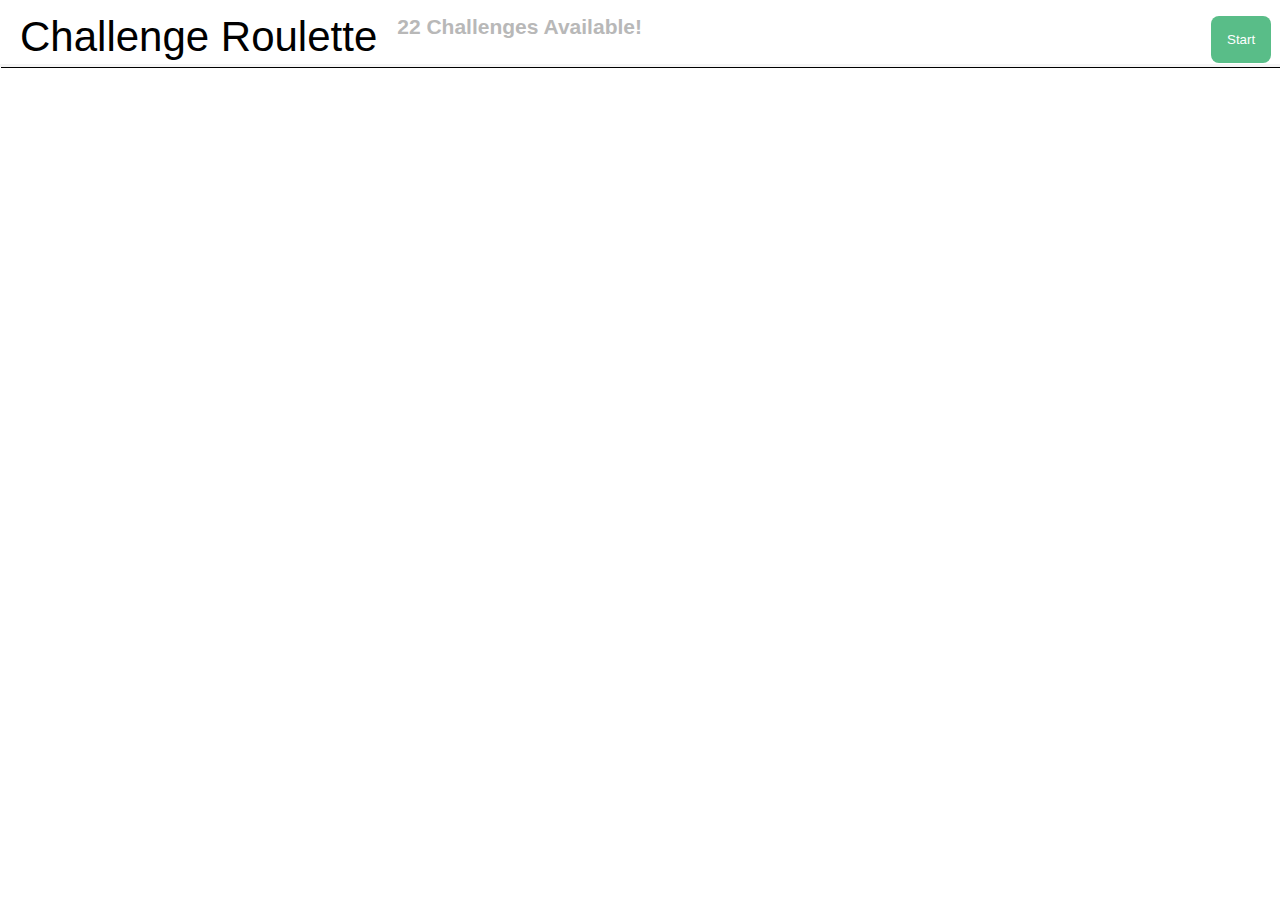
==== index.html @ ad39ea5a "initial commit" ====
<!doctype html>

<html lang="en">
    <link rel="stylesheet" href="./style.css">
    <meta property="og:url" content="https://nat3z.github.io/">
    <meta property="og:title" content="Advancement Roulette">
    <meta property="og:description" content="The Minecraft Advancement Roulette!">
    <meta property="og:type" content="website">
    <meta name="theme-color" content="#1f6db3">
<head>
    <meta charset="utf-8">
    <title>Challenge Roulette</title>
    <br>
    <header id="sticky" class="stick">
        <a href="./rules.html" style="float: left; color: black; text-decoration: none;"><h1 style="padding: 0px 20px 0px; font-size: 42px;">Challenge Roulette</h1></a>
        <b style="text-decoration: none; color: rgb(184, 184, 184); float: left; font-size: 21px;" id="chall">amount of challenges</b>
        <h2 style="color: white; float: right;">h</h2>
        <button class="start" id="st" style="float: right; left: -100%; width: 60px; cursor: pointer;"><br><h2>Start</h2><br></button>
        <br>
        <br>
        <hr id="hrthing">
    </header>
    <br>

</head>
<script src="./script.js"></script>
<body>
</body>
</html>
---- style.css ----
/* 
html5doctor.com Reset Stylesheet
v1.6.1
Last Updated: 2010-09-17
Author: Richard Clark - http://richclarkdesign.com 
Twitter: @rich_clark
*/

html, body, div, span, object, iframe,
h1, h2, h3, h4, h5, h6, p, blockquote, pre,
abbr, address, cite, code,
del, dfn, em, img, ins, kbd, q, samp,
small, strong, sub, sup, var,
b, i,
dl, dt, dd, ol, ul, li,
fieldset, form, label, legend,
table, caption, tbody, tfoot, thead, tr, th, td,
article, aside, canvas, details, figcaption, figure, 
footer, header, hgroup, menu, nav, section, summary,
time, mark, audio, video {
    margin:0;
    padding:0;
    border:0;
    outline:0;
    font-size:100%;
    vertical-align:baseline;
    background:transparent;
}

body {
    line-height:1;
}

article,aside,details,figcaption,figure,
footer,header,hgroup,menu,nav,section { 
    display:block;
}

nav ul {
    list-style:none;
}

blockquote, q {
    quotes:none;
}

blockquote:before, blockquote:after,
q:before, q:after {
    content:'';
    content:none;
}

a {
    margin:0;
    padding:0;
    font-size:100%;
    vertical-align:baseline;
    background:transparent;
}

/* change colours to suit your needs */
ins {
    background-color:#ff9;
    color:#000;
    text-decoration:none;
}

/* change colours to suit your needs */
mark {
    background-color:#ff9;
    color:#000; 
    font-style:italic;
    font-weight:bold;
}

del {
    text-decoration: line-through;
}

abbr[title], dfn[title] {
    border-bottom:1px dotted;
    cursor:help;
}

table {
    border-collapse:collapse;
    border-spacing:0;
}

/* change border colour to suit your needs */
hr {
    display:block;
    height:1px;
    border:0;   
    border-top:1px solid #cccccc;
    margin:1em 0;
    padding:0;
}

input, select {
    vertical-align:middle;
}


/* Edit Here */

html {
    color: black;
    position: relative;
    display: block;
    text-align: center;
    font-family: Arial;
}
head {
    transition-duration: 0.7s;
}
h1 {
    font-size: x-large;
    font-weight: normal;
}

button {
    border: none;
    outline: none;
    cursor: default;
    border-radius: 12px;
}
.start {
    transition-duration: 1s;
    background: #59BD88;
    color: white;
    width: 60px;
    border-radius: 8px;
}

hr {
    border-top: 2px solid whitesmoke;
    box-shadow: 1px 1px 0px #000000;
    background: whitesmoke;
}

div {
    background: rgb(235, 235, 235);
    color: black;
    position: relative;
    right: -20%;
    border-radius: 12px;
    box-shadow: 1px 1px 4px #000000;
}

header {
    transition-duration: 0.7s;
    background: white;
    overflow-x: hidden;
    overflow-y: hidden;
    overflow: hidden;
}

p {
    float: left;
}
h2 {
    font-weight: normal;
}

.stick {
    position: sticky;
    top: 0;
    z-index: 10;
    background: white;
}
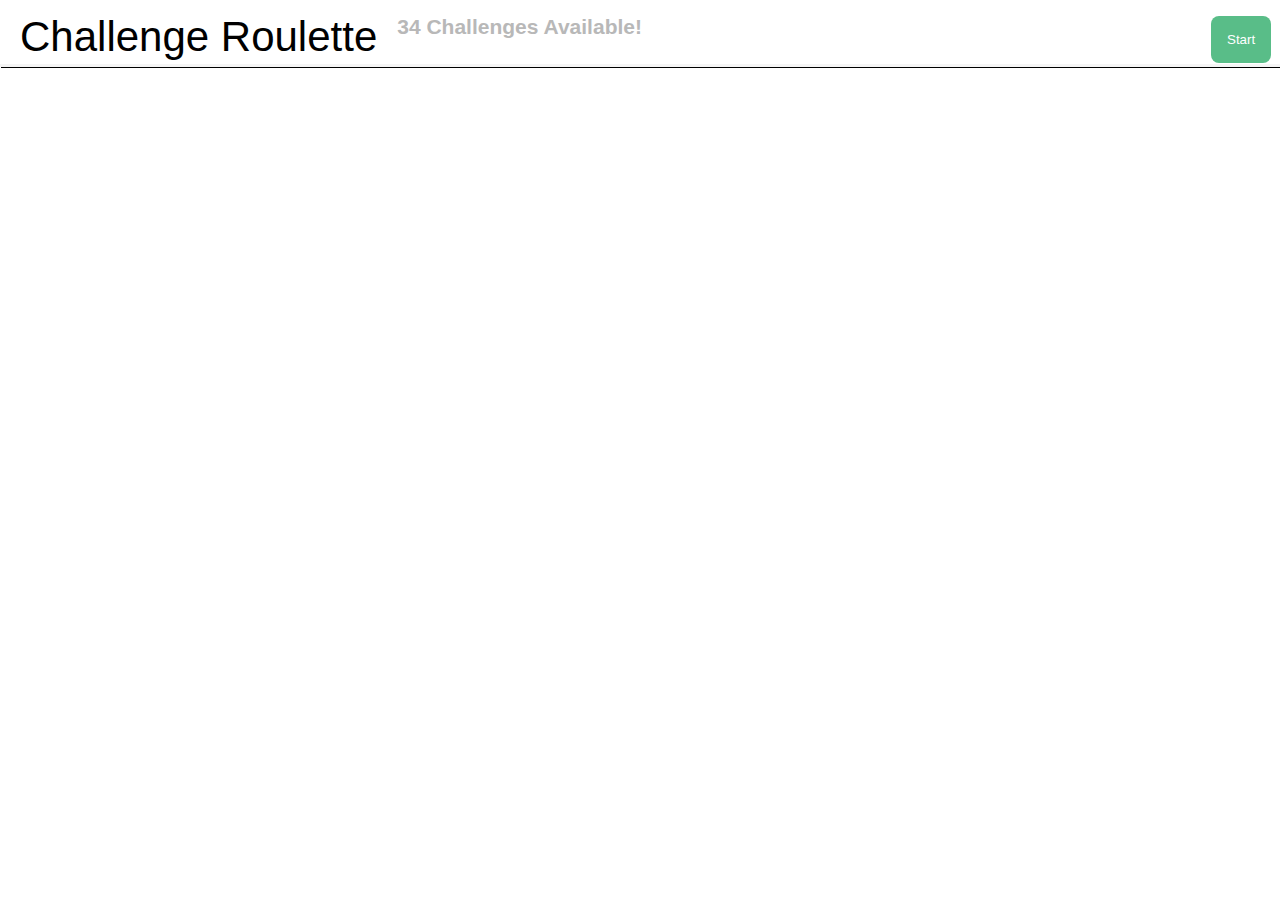
==== commit bf3554d3: "Forgot to add Discord Embed Update" ====
--- a/index.html
+++ b/index.html
@@ -3,8 +3,8 @@
 <html lang="en">
     <link rel="stylesheet" href="./style.css">
     <meta property="og:url" content="https://nat3z.github.io/">
-    <meta property="og:title" content="Advancement Roulette">
-    <meta property="og:description" content="The Minecraft Advancement Roulette!">
+    <meta property="og:title" content="Challenge Roulette">
+    <meta property="og:description" content="The Minecraft Challenge Roulette!">
     <meta property="og:type" content="website">
     <meta name="theme-color" content="#1f6db3">
 <head>
--- a/style.css
+++ b/style.css
@@ -129,7 +129,7 @@
     transition-duration: 1s;
     background: #59BD88;
     color: white;
-    width: 60px;
+    width: 120px;
     border-radius: 8px;
 }
 
@@ -162,6 +162,9 @@
 h2 {
     font-weight: normal;
 }
+input {
+    background-color:rgb(221, 221, 221);
+}
 
 .stick {
     position: sticky;
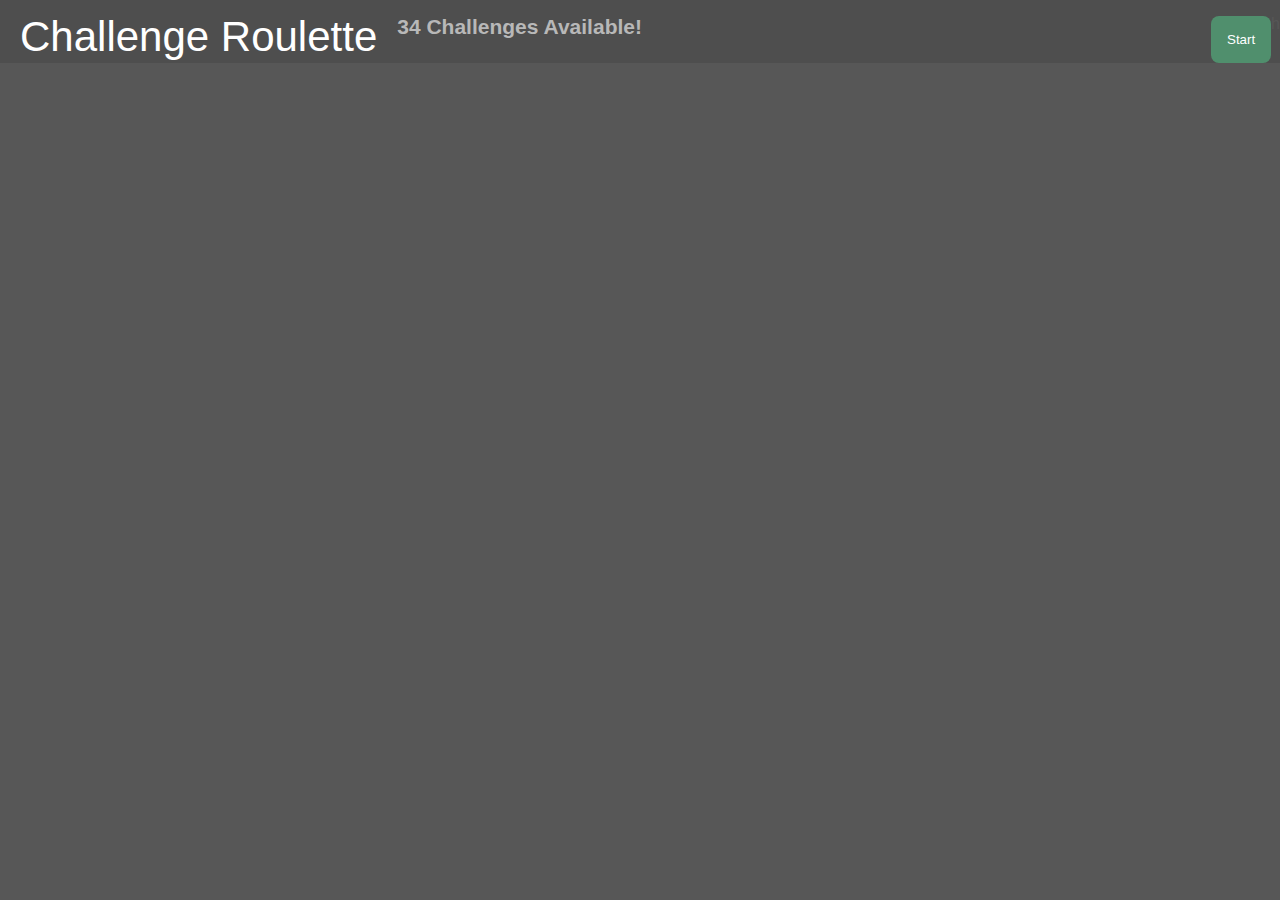
==== commit 993bdb48: "changed to dark mode because light mode is bad" ====
--- a/index.html
+++ b/index.html
@@ -10,15 +10,15 @@
 <head>
     <meta charset="utf-8">
     <title>Challenge Roulette</title>
-    <br>
     <header id="sticky" class="stick">
-        <a href="./rules.html" style="float: left; color: black; text-decoration: none;"><h1 style="padding: 0px 20px 0px; font-size: 42px;">Challenge Roulette</h1></a>
+        <br>
+        <a href="./rules.html" style="float: left; color: white; text-decoration: none;"><h1 style="padding: 0px 20px 0px; font-size: 42px;">Challenge Roulette</h1></a>
         <b style="text-decoration: none; color: rgb(184, 184, 184); float: left; font-size: 21px;" id="chall">amount of challenges</b>
-        <h2 style="color: white; float: right;">h</h2>
+        <h2 style="color: rgb(87, 87, 87); float: right;">h</h2>
         <button class="start" id="st" style="float: right; left: -100%; width: 60px; cursor: pointer;"><br><h2>Start</h2><br></button>
         <br>
         <br>
-        <hr id="hrthing">
+        <!--<hr id="hrthing">!-->
     </header>
     <br>
 
--- a/style.css
+++ b/style.css
@@ -105,9 +105,10 @@
 /* Edit Here */
 
 html {
-    color: black;
+    color: white;
     position: relative;
     display: block;
+    background: rgb(87, 87, 87);
     text-align: center;
     font-family: Arial;
 }
@@ -127,7 +128,7 @@
 }
 .start {
     transition-duration: 1s;
-    background: #59BD88;
+    background: #508f6d;
     color: white;
     width: 120px;
     border-radius: 8px;
@@ -140,8 +141,8 @@
 }
 
 div {
-    background: rgb(235, 235, 235);
-    color: black;
+    background: rgb(158, 158, 158);
+    color: rgb(235, 235, 235);
     position: relative;
     right: -20%;
     border-radius: 12px;
@@ -150,7 +151,7 @@
 
 header {
     transition-duration: 0.7s;
-    background: white;
+    background: rgb(87, 87, 87);
     overflow-x: hidden;
     overflow-y: hidden;
     overflow: hidden;
@@ -170,5 +171,5 @@
     position: sticky;
     top: 0;
     z-index: 10;
-    background: white;
-}+    background: rgb(78, 78, 78);
+}
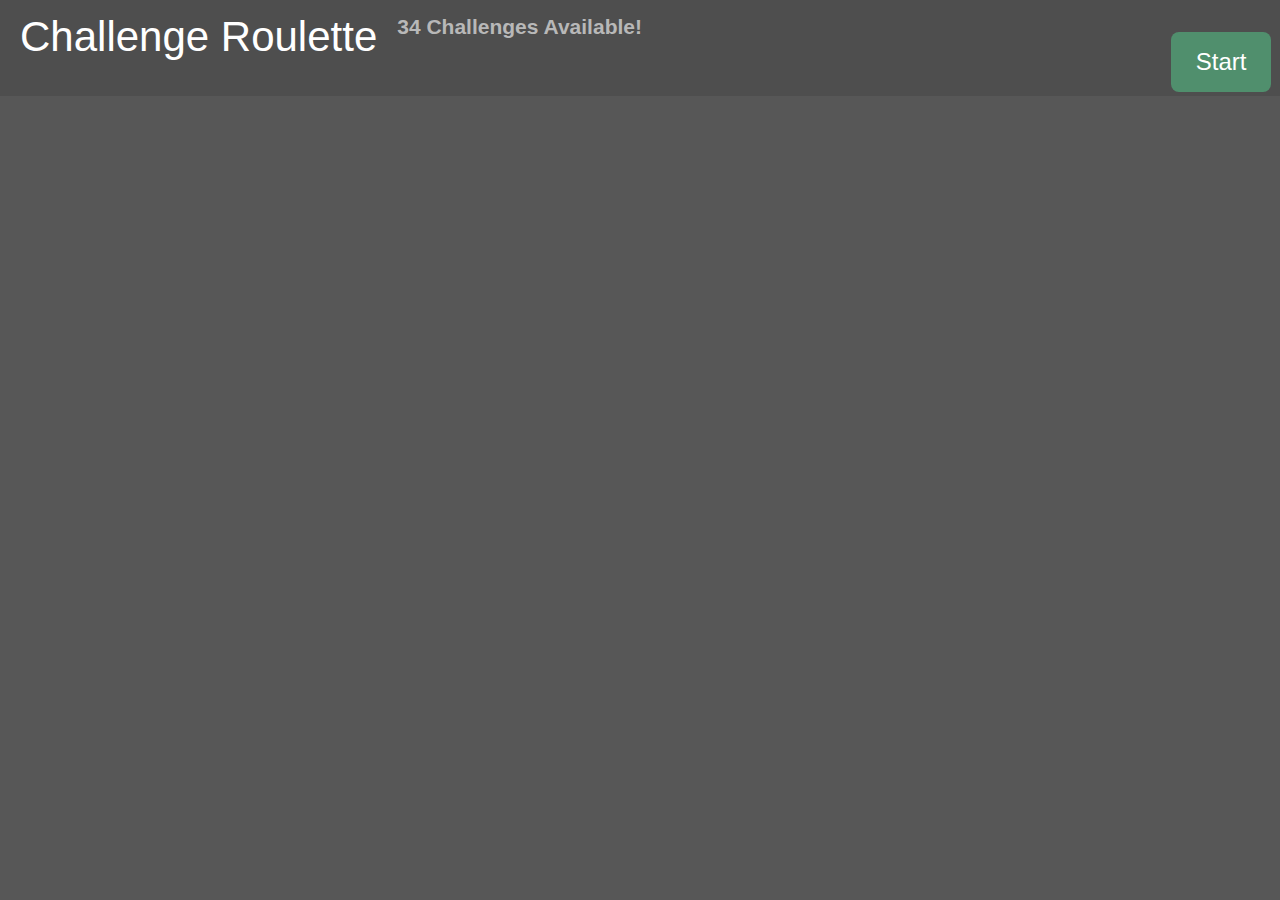
==== commit 97dc963e: "Added A Dark and Light Mode Toggle and Version Selectors" ====
--- a/index.html
+++ b/index.html
@@ -12,12 +12,16 @@
     <title>Challenge Roulette</title>
     <header id="sticky" class="stick">
         <br>
-        <a href="./rules.html" style="float: left; color: white; text-decoration: none;"><h1 style="padding: 0px 20px 0px; font-size: 42px;">Challenge Roulette</h1></a>
-        <b style="text-decoration: none; color: rgb(184, 184, 184); float: left; font-size: 21px;" id="chall">amount of challenges</b>
-        <h2 style="color: rgb(87, 87, 87); float: right;">h</h2>
-        <button class="start" id="st" style="float: right; left: -100%; width: 60px; cursor: pointer;"><br><h2>Start</h2><br></button>
-        <br>
-        <br>
+        <a style="float: left; color: white; text-decoration: none;" id="aloc"><h1 style="padding: 0px 20px 0px; font-size: 42px; cursor: pointer;">Challenge Roulette</h1></a>
+        <b style="text-decoration: none; color: rgb(184, 184, 184); float: left; font-size: 21px; cursor: pointer;" id="chall">amount of challenges</b>
+        <h2 style="color: #4e4e4e; visibility: hidden;" id="place">h</h2>
+        <h2 style="color: #4e4e4e; float: right; visibility: hidden;">a</h2>
+        <button class="start" id="st" style="float: right; left: -100%; width: 100px; cursor: pointer;"><br><h1>Start</h1><br></button>
+
+        <br id="delete">
+        <br id="delete">
+        <br id="delete">
+        <h2 style="color: #4e4e4e; visibility: hidden;" id="delete">a</h2>
         <!--<hr id="hrthing">!-->
     </header>
     <br>
--- a/style.css
+++ b/style.css
@@ -108,13 +108,11 @@
     color: white;
     position: relative;
     display: block;
-    background: rgb(87, 87, 87);
+    background: #575757;
     text-align: center;
     font-family: Arial;
 }
-head {
-    transition-duration: 0.7s;
-}
+
 h1 {
     font-size: x-large;
     font-weight: normal;
@@ -150,8 +148,7 @@
 }
 
 header {
-    transition-duration: 0.7s;
-    background: rgb(87, 87, 87);
+    background: #4e4e4e;
     overflow-x: hidden;
     overflow-y: hidden;
     overflow: hidden;
@@ -159,6 +156,9 @@
 
 p {
     float: left;
+}
+a {
+    color: gray;
 }
 h2 {
     font-weight: normal;
@@ -171,5 +171,5 @@
     position: sticky;
     top: 0;
     z-index: 10;
-    background: rgb(78, 78, 78);
+    background: #4e4e4e;
 }
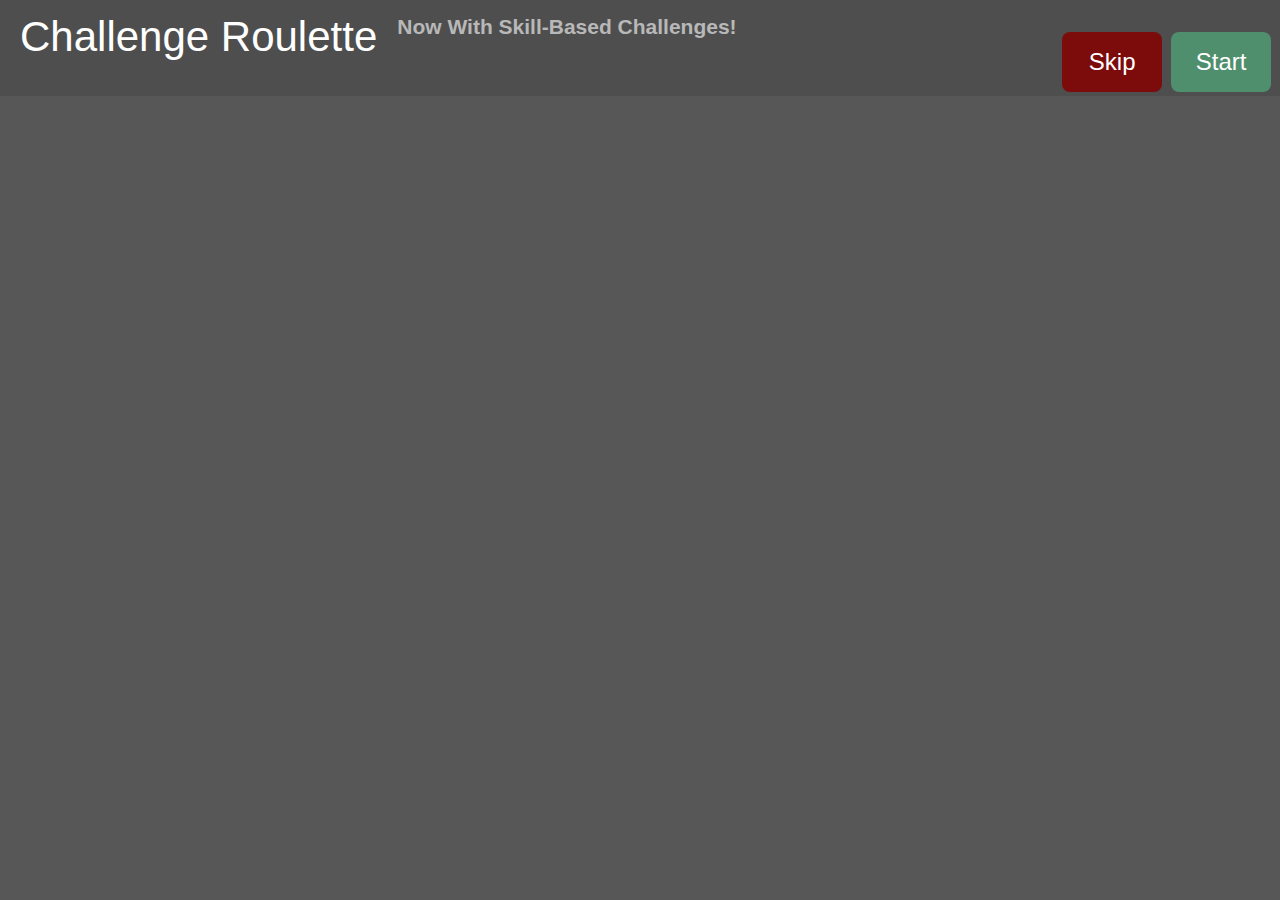
==== commit b3dfef7a: "Skip Button + Skill-Based Challenges Update" ====
--- a/index.html
+++ b/index.html
@@ -1,3 +1,18 @@
+<!--
+░█████╗░██╗░░██╗░█████╗░██╗░░░░░██╗░░░░░███████╗███╗░░██╗░██████╗░███████╗
+██╔══██╗██║░░██║██╔══██╗██║░░░░░██║░░░░░██╔════╝████╗░██║██╔════╝░██╔════╝
+██║░░╚═╝███████║███████║██║░░░░░██║░░░░░█████╗░░██╔██╗██║██║░░██╗░█████╗░░
+██║░░██╗██╔══██║██╔══██║██║░░░░░██║░░░░░██╔══╝░░██║╚████║██║░░╚██╗██╔══╝░░
+╚█████╔╝██║░░██║██║░░██║███████╗███████╗███████╗██║░╚███║╚██████╔╝███████╗
+░╚════╝░╚═╝░░╚═╝╚═╝░░╚═╝╚══════╝╚══════╝╚══════╝╚═╝░░╚══╝░╚═════╝░╚══════╝
+
+██████╗░░█████╗░██╗░░░██╗██╗░░░░░███████╗████████╗████████╗███████╗
+██╔══██╗██╔══██╗██║░░░██║██║░░░░░██╔════╝╚══██╔══╝╚══██╔══╝██╔════╝
+██████╔╝██║░░██║██║░░░██║██║░░░░░█████╗░░░░░██║░░░░░░██║░░░█████╗░░
+██╔══██╗██║░░██║██║░░░██║██║░░░░░██╔══╝░░░░░██║░░░░░░██║░░░██╔══╝░░
+██║░░██║╚█████╔╝╚██████╔╝███████╗███████╗░░░██║░░░░░░██║░░░███████╗
+╚═╝░░╚═╝░╚════╝░░╚═════╝░╚══════╝╚══════╝░░░╚═╝░░░░░░╚═╝░░░╚══════╝
+-->
 <!doctype html>
 
 <html lang="en">
@@ -13,10 +28,12 @@
     <header id="sticky" class="stick">
         <br>
         <a style="float: left; color: white; text-decoration: none;" id="aloc"><h1 style="padding: 0px 20px 0px; font-size: 42px; cursor: pointer;">Challenge Roulette</h1></a>
-        <b style="text-decoration: none; color: rgb(184, 184, 184); float: left; font-size: 21px; cursor: pointer;" id="chall">amount of challenges</b>
+        <b style="text-decoration: none; color: rgb(184, 184, 184); float: left; font-size: 21px; cursor: pointer;" id="chall">Now With Skill-Based Challenges!</b>
         <h2 style="color: #4e4e4e; visibility: hidden;" id="place">h</h2>
         <h2 style="color: #4e4e4e; float: right; visibility: hidden;">a</h2>
         <button class="start" id="st" style="float: right; left: -100%; width: 100px; cursor: pointer;"><br><h1>Start</h1><br></button>
+        <h2 style="color: #4e4e4e; float: right; visibility: hidden;">a</h2>
+        <button class="skip" id="sk" style="float: right; left: -100%; width: 100px; cursor: not-allowed; background: #7c0b0b;"><br><h1>Skip</h1><br></button>
 
         <br id="delete">
         <br id="delete">
--- a/style.css
+++ b/style.css
@@ -160,6 +160,11 @@
 a {
     color: gray;
 }
+.skip {
+    background: #3a76e6;
+    color: white;
+    border-radius: 8px;
+}
 h2 {
     font-weight: normal;
 }
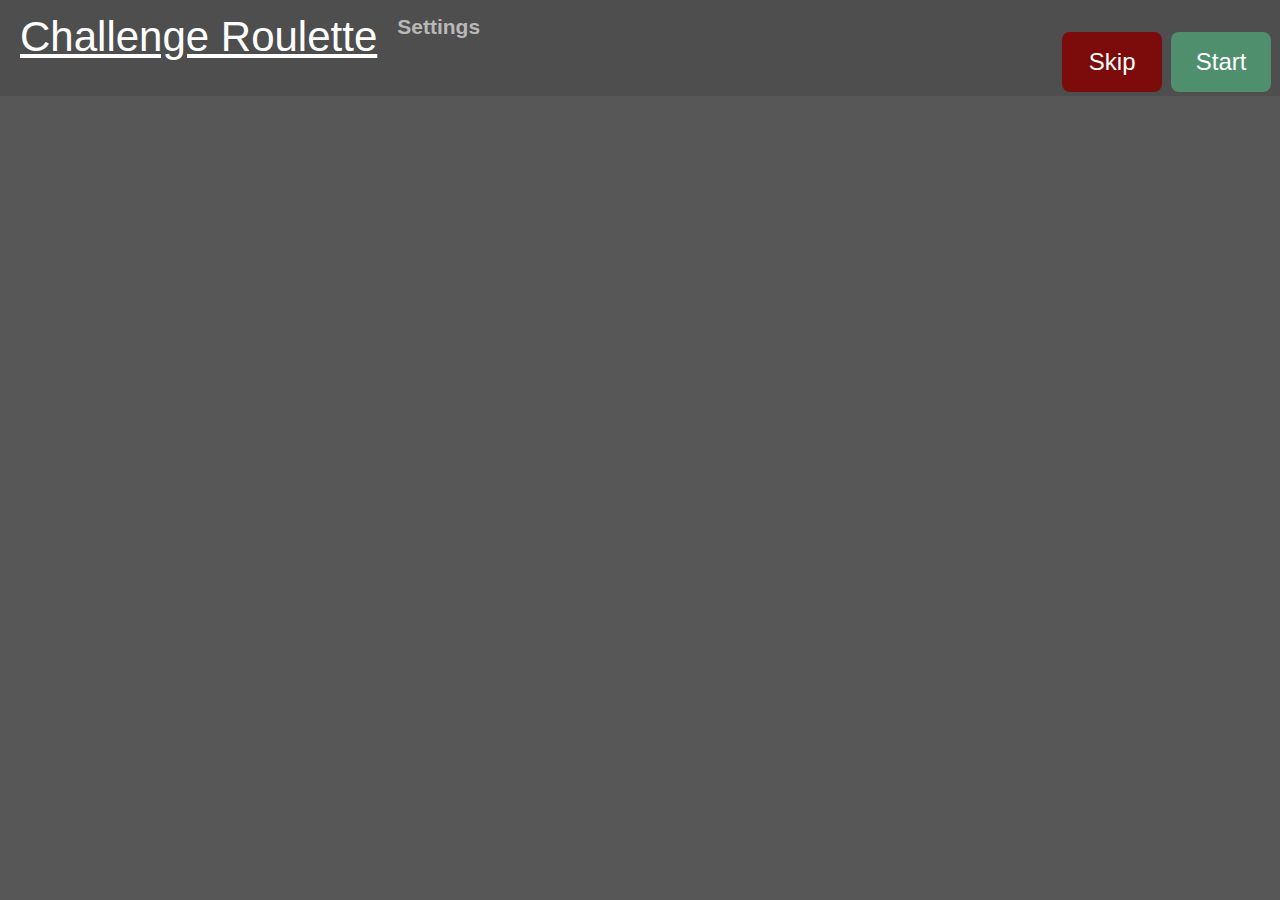
==== commit e952a362: "Challenge Roulette v4 THE QOL UPDATE" ====
--- a/index.html
+++ b/index.html
@@ -16,35 +16,61 @@
 <!doctype html>
 
 <html lang="en">
+<head>
     <link rel="stylesheet" href="./style.css">
     <meta property="og:url" content="https://nat3z.github.io/">
     <meta property="og:title" content="Challenge Roulette">
     <meta property="og:description" content="The Minecraft Challenge Roulette!">
     <meta property="og:type" content="website">
     <meta name="theme-color" content="#1f6db3">
-<head>
-    <meta charset="utf-8">
-    <title>Challenge Roulette</title>
-    <header id="sticky" class="stick">
+</head>
+    <body>
+        <meta charset="utf-8">
+        <meta name="viewport" content="width=device-width, initial-scale=0.3">
+        <title>Challenge Roulette</title>
+        <header id="sticky" class="stick">
+            <br>
+            <h1 id="aloc" style="float: left; padding: 0px 20px 0px; font-size: 42px; cursor: help; text-decoration: underline;">Challenge Roulette</h1></a>
+            <b style="text-decoration: none; color: rgb(184, 184, 184); float: left; font-size: 21px; cursor: pointer;" id="chall">Settings</b>
+            <h2 style="color: #4e4e4e; visibility: hidden;" id="place">h</h2>
+            <h2 style="color: #4e4e4e; float: right; visibility: hidden;">a</h2>
+            <button class="start" id="st" style="float: right; left: -100%; width: 100px; cursor: pointer;"><br><h1>Start</h1><br></button>
+            <h2 style="color: #4e4e4e; float: right; visibility: hidden;">a</h2>
+            <button class="skip" id="sk" style="float: right; left: -100%; width: 100px; cursor: not-allowed; background: #7c0b0b;"><br><h1>Skip</h1><br></button>
+
+            <br id="delete">
+            <br id="delete">
+            <br id="delete">
+            <h2 style="color: #4e4e4e; visibility: hidden;" id="delete">a</h2>
+        </header>
+
         <br>
-        <a style="float: left; color: white; text-decoration: none;" id="aloc"><h1 style="padding: 0px 20px 0px; font-size: 42px; cursor: pointer;">Challenge Roulette</h1></a>
-        <b style="text-decoration: none; color: rgb(184, 184, 184); float: left; font-size: 21px; cursor: pointer;" id="chall">Now With Skill-Based Challenges!</b>
-        <h2 style="color: #4e4e4e; visibility: hidden;" id="place">h</h2>
-        <h2 style="color: #4e4e4e; float: right; visibility: hidden;">a</h2>
-        <button class="start" id="st" style="float: right; left: -100%; width: 100px; cursor: pointer;"><br><h1>Start</h1><br></button>
-        <h2 style="color: #4e4e4e; float: right; visibility: hidden;">a</h2>
-        <button class="skip" id="sk" style="float: right; left: -100%; width: 100px; cursor: not-allowed; background: #7c0b0b;"><br><h1>Skip</h1><br></button>
+        <div id="overlay" onclick="hideoverlay()" style="cursor: default;">
+            <div style="background-color: #3a3a3a; font-size: 50px; width: 60%; margin: 0; justify-content: center; align-items: center; transform: translate(0, -50%); top: 50%;">
+                <br>
+                <h1>How To Play Challenge Roulette</h1>
+                <br>
+                <h1>This game is very simple! What you do is try and complete the most challenges with a very low amount of advancements completed.<br><br>If you are playing with another person, compare the amount of challenges and the one with the most completed wins!<br><br> To Start Playing, Press the "Start" Button At The Top Right and a Textbox will appear.<br><br> Finish the Challenge on Screen (Make sure you count the amount of advancements you completed) and type the amount of advancements completed in the textbox and press Continue.<br> <b>KEEP IN MIND</b><br> the amount of advancements recieved will remove that amount of challenges. If you want to skip, press the skip button HOWEVER you will lose 2 challenges.<br><br><h2 style="color: gray;">Click anywhere to close overlay</h2></h2>
+                <br>
+            </div>
+        </div>
 
-        <br id="delete">
-        <br id="delete">
-        <br id="delete">
-        <h2 style="color: #4e4e4e; visibility: hidden;" id="delete">a</h2>
-        <!--<hr id="hrthing">!-->
-    </header>
-    <br>
+        <div id="settings" style="cursor: default;">
+            <div style="background-color: #3a3a3a; font-size: 50px; width: 60%; margin: 0; justify-content: center; align-items: center; transform: translate(0, -50%); top: 50%;">
+                <button style="float: right; border-radius: 3px; background-color: #3a3a3a; color:red;" onclick="hidesetoverlay()">X</button>
+                <br>
+                <h2>Settings</h2>
+                <br>
+                    <h1 onclick="changecolor()" style="text-decoration: underline; cursor: pointer;">Enable Light/Dark Mode</h1>
+                    <h1 style="display:inline-block; font-size: 19px;">Skip Confirmation</h1><input id="skipcon"type="checkbox" checked="true" style="display: inline-block; top: 8px; position: relative;">
+                <br>
+            </div>
+        </div>
 
-</head>
+    <body>
 <script src="./script.js"></script>
+<script src="./settings.js"></script>
+
 <body>
 </body>
 </html>--- a/style.css
+++ b/style.css
@@ -105,6 +105,7 @@
 /* Edit Here */
 
 html {
+    transition-duration: 0.9s;
     color: white;
     position: relative;
     display: block;
@@ -148,6 +149,7 @@
 }
 
 header {
+    transition-duration: 0.9s;
     background: #4e4e4e;
     overflow-x: hidden;
     overflow-y: hidden;
@@ -161,6 +163,7 @@
     color: gray;
 }
 .skip {
+    transition-duration: 0.7s;
     background: #3a76e6;
     color: white;
     border-radius: 8px;
@@ -178,3 +181,29 @@
     z-index: 10;
     background: #4e4e4e;
 }
+#overlay {
+    transition-duration: 0.8s;
+    position: fixed; /* Sit on top of the page content */
+    display: none; /* Hidden by default */
+    width: 100%; /* Full width (cover the whole page) */
+    height: 100%; /* Full height (cover the whole page) */
+    top: 0;
+    left: 0;
+    right: 0;
+    bottom: 0;
+    background-color: rgba(0, 0, 0, 0.575); /* Black background with opacity */
+    z-index: 11; /* Specify a stack order in case you're using a different order for other elements */
+}
+#settings {
+    transition-duration: 0.8s;
+    position: fixed; /* Sit on top of the page content */
+    display: none; /* Hidden by default */
+    width: 100%; /* Full width (cover the whole page) */
+    height: 100%; /* Full height (cover the whole page) */
+    top: 0;
+    left: 0;
+    right: 0;
+    bottom: 0;
+    background-color: rgba(0, 0, 0, 0.575); /* Black background with opacity */
+    z-index: 11; /* Specify a stack order in case you're using a different order for other elements */
+}